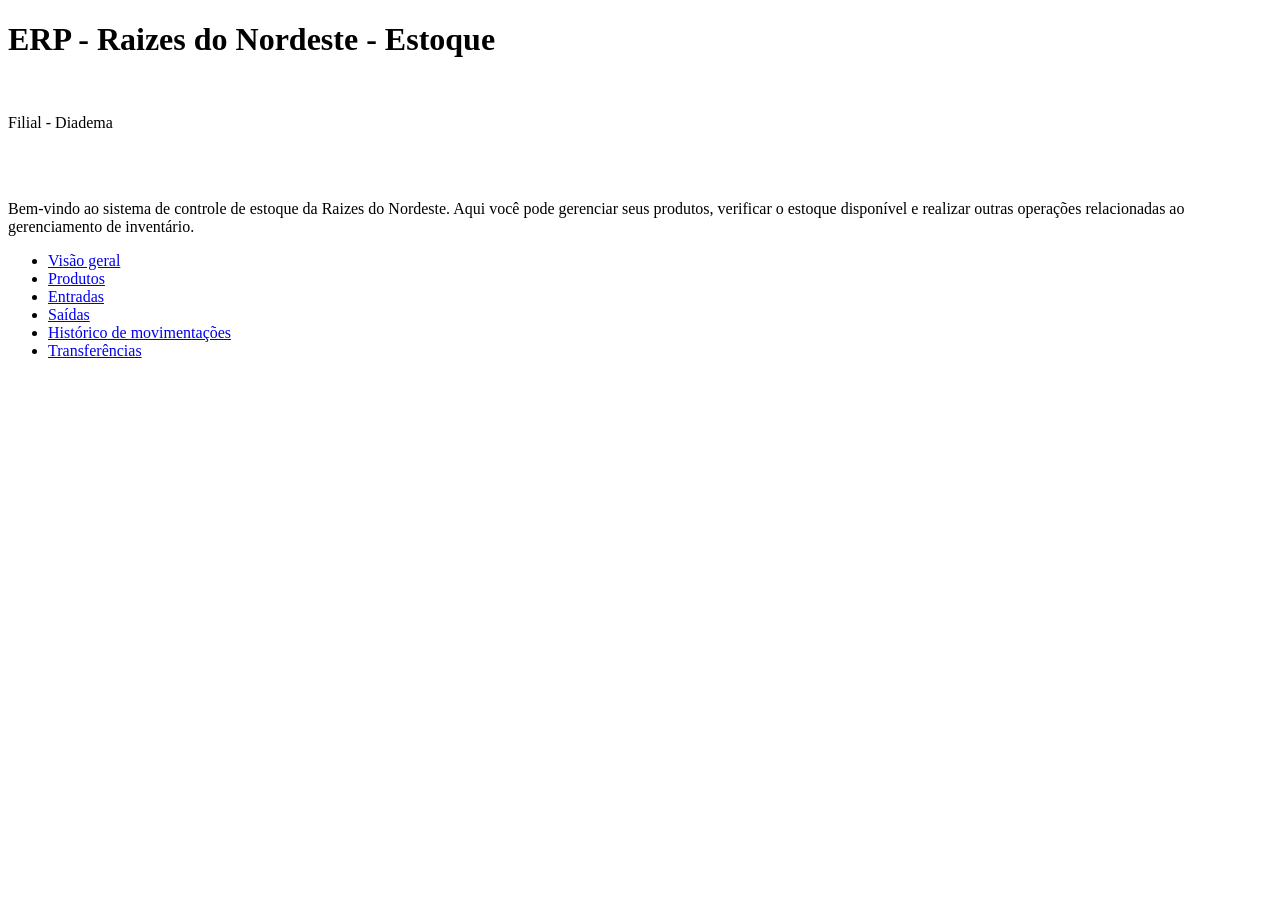
==== index.html @ faed8838 "primeiro commit" ====
<!DOCTYPE html>
<html lang="pt-BR">
<head>
    <meta charset="UTF-8">
    <meta name="viewport" content="width=device-width, initial-scale=1.0">
    <link rel="stylesheet" href="style.css">
    <title>Controle de Estoque - Raizes do Nordeste</title>
</head>
<body>
    <header>
        <h1>ERP - Raizes do Nordeste - Estoque</h1>
        <br><p>Filial - Diadema</p><br><br>
        <p>Bem-vindo ao sistema de controle de estoque da Raizes do Nordeste. Aqui você pode gerenciar seus produtos, verificar o estoque disponível e realizar outras operações relacionadas ao gerenciamento de inventário.</p>
    </header>
    <nav>
        <ul>
            <li><a href="index.html">Visão geral</a></li>
            <li><a href="produtos.html">Produtos</a></li>
            <li><a href="entradas.html">Entradas</a></li>
            <li><a href="saidas.html">Saídas</a></li>
            <li><a href="historico.html">Histórico de movimentações</a></li>
            <li><a href="transferencias.html">Transferências</a></li>
        </ul>
    </nav>
    <script src="script.js"></script>
</body>
</html>
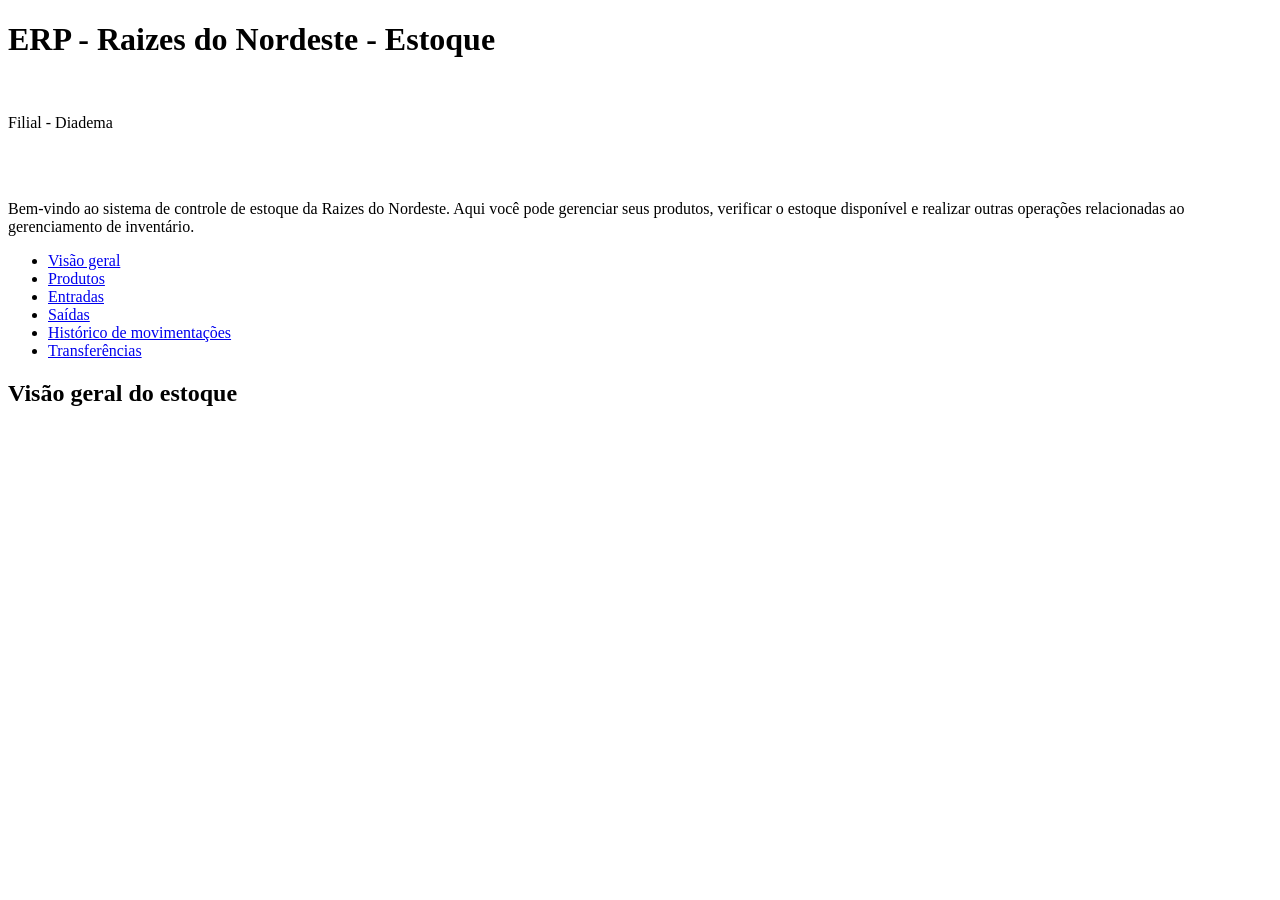
==== commit 5bb551c5: "criando area principal do sistema" ====
--- a/index.html
+++ b/index.html
@@ -22,6 +22,9 @@
             <li><a href="transferencias.html">Transferências</a></li>
         </ul>
     </nav>
+    <main>
+        <h2>Visão geral do estoque</h2>
+    </main>
     <script src="script.js"></script>
 </body>
 </html>
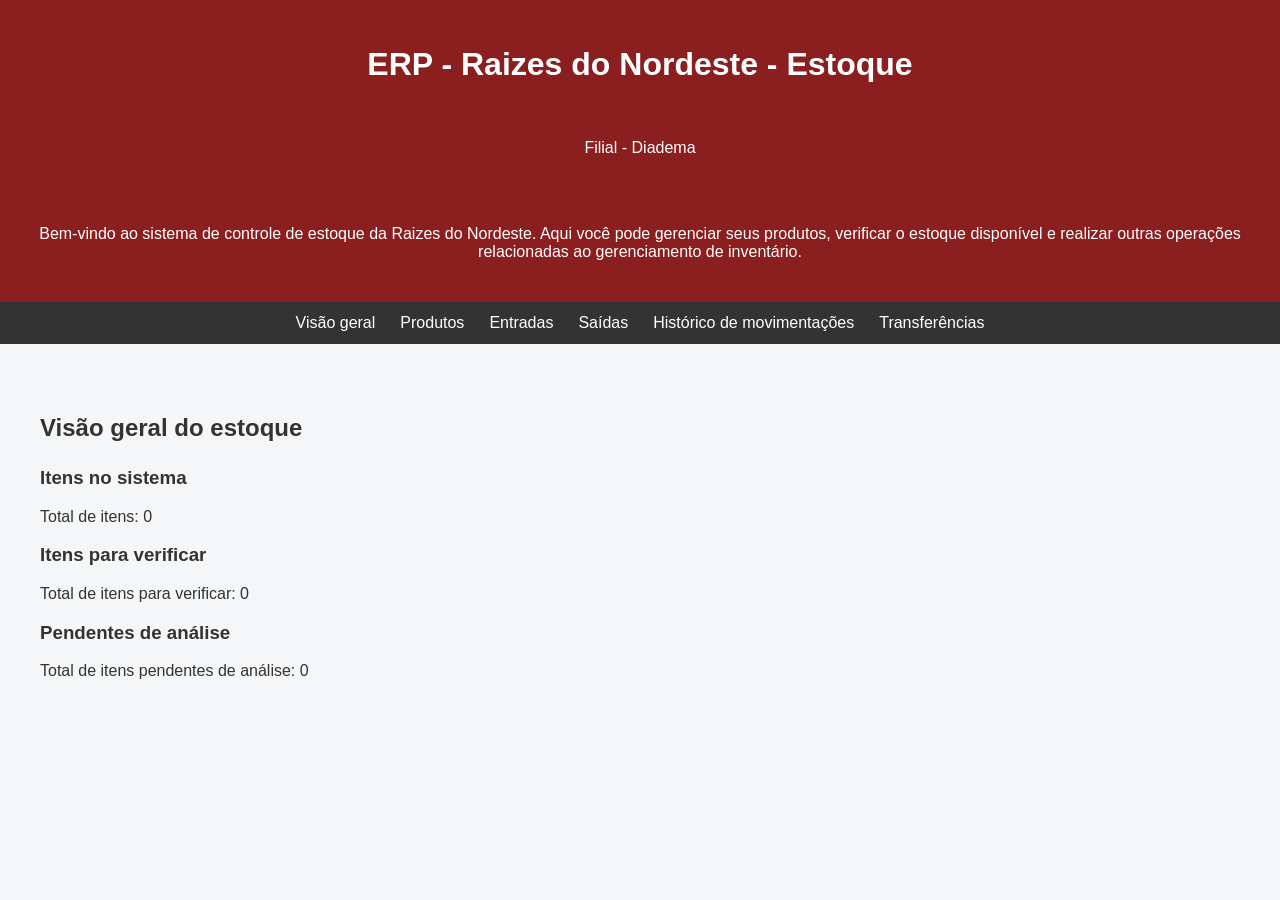
==== commit 998ff8fd: "customização e cards" ====
--- a/index.html
+++ b/index.html
@@ -24,6 +24,34 @@
     </nav>
     <main>
         <h2>Visão geral do estoque</h2>
+        <section>
+            <div class="card">
+                <h3>
+                    Itens no sistema
+                </h3>
+                <p id="total-itens">
+                    Total de itens: 0
+                </p>
+                </div>
+                
+            <div class="card">
+                <h3>
+                    Itens para verificar
+                </h3>
+                <p id="total-verificar">
+                    Total de itens para verificar: 0
+                </p>
+                </div>
+                
+            <div class="card">
+                <h3>
+                    Pendentes de análise
+                </h3>
+                <p id="total-pendentes">
+                    Total de itens pendentes de análise: 0
+                </p>
+                </div>
+        </section>
     </main>
     <script src="script.js"></script>
 </body>
--- a/style.css
+++ b/style.css
@@ -0,0 +1,44 @@
+
+body {
+    margin: 0;
+    font-family: Arial, sans-serif;
+    background-color: #f4f6f8;
+    color: #333;
+}
+header {
+    background-color: #8b1e1e;
+    color: white;
+    padding: 25px;
+    text-align: center;
+}
+
+nav {
+    background-color: #333;
+    padding: 12px;
+}
+
+nav ul {
+    list-style: none;
+    display: flex;
+    justify-content: center;
+    gap: 25px;
+    margin: 0;
+    padding: 0;
+}
+
+nav a {
+    color: white;
+    text-decoration: none;
+}
+
+main {
+    max-width: 1200px;
+    margin: 30px auto;
+    padding: 20px;
+}
+
+main h2 {
+    color: #333;
+    font-size: 24px;
+    margin-bottom: 25px;
+}
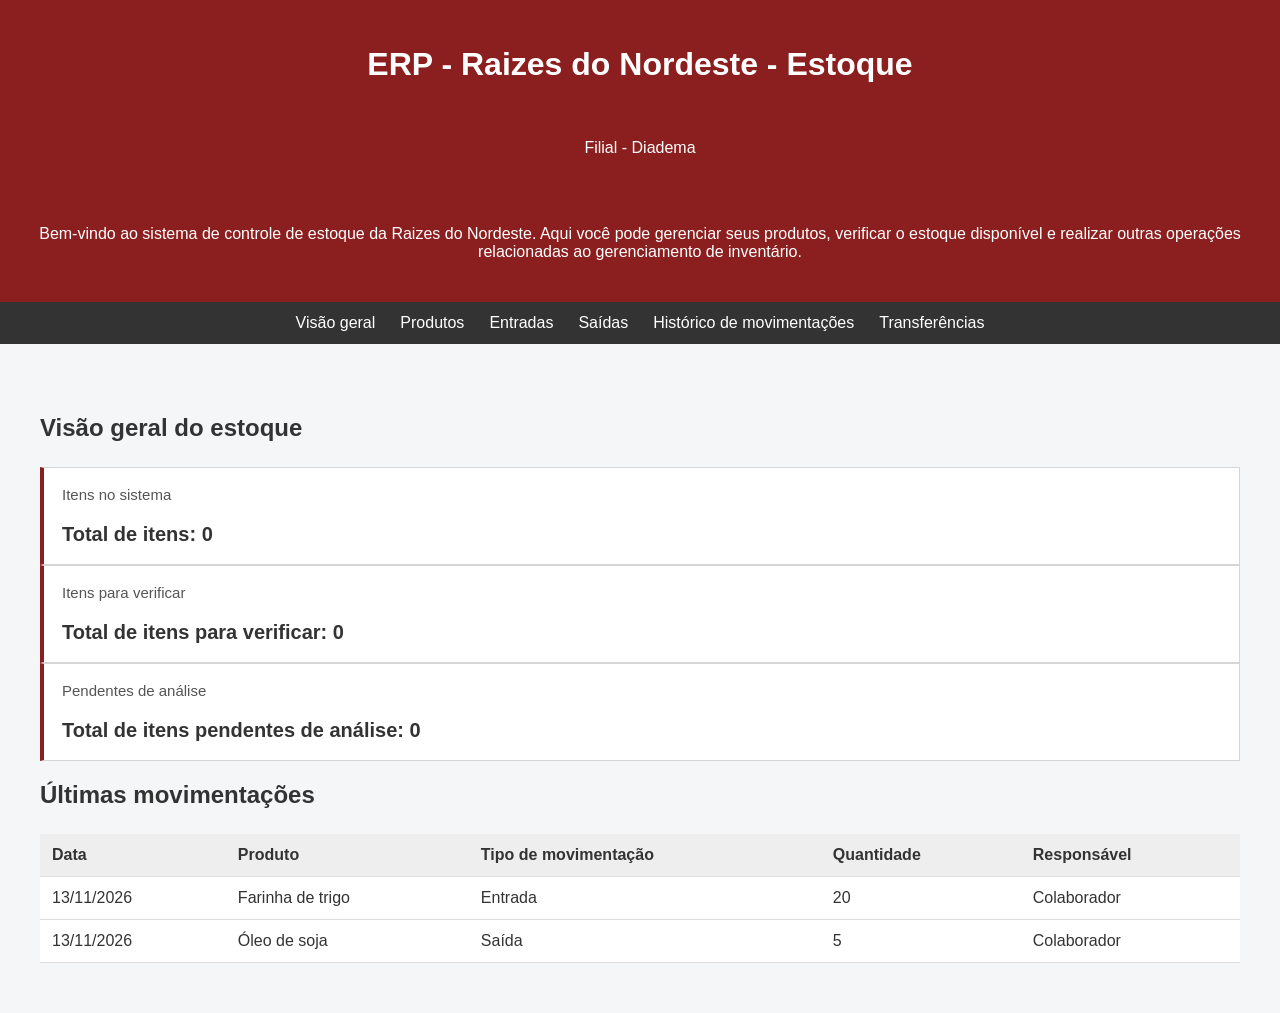
==== commit 1e54717f: "implementações java" ====
--- a/index.html
+++ b/index.html
@@ -52,7 +52,42 @@
                 </p>
                 </div>
         </section>
-    </main>
+        
+<section>
+    <h2>Últimas movimentações</h2>
+
+    <table>
+        <thead>
+            <tr>
+                <th>Data</th>
+                <th>Produto</th>
+                <th>Tipo de movimentação</th>
+                <th>Quantidade</th>
+                <th>Responsável</th>
+            </tr>
+        </thead>
+
+        <tbody>
+            <tr>
+                <td>13/11/2026</td>
+                <td>Farinha de trigo</td>
+                <td>Entrada</td>
+                <td>20</td>
+                <td>Colaborador</td>
+            </tr>
+
+            <tr>
+                <td>13/11/2026</td>
+                <td>Óleo de soja</td>
+                <td>Saída</td>
+                <td>5</td>
+                <td>Colaborador</td>
+            </tr>
+        </tbody>
+    </table>
+</section>
+</main>
+
     <script src="script.js"></script>
 </body>
 </html>
--- a/style.css
+++ b/style.css
@@ -42,3 +42,77 @@
     font-size: 24px;
     margin-bottom: 25px;
 }
+
+.card {
+    background-color: #fff;
+    padding: 18px;
+    border: 1px solid #d6d6d6;
+    border-left: 4px solid #8b1e1e;
+    flex: 1;
+    min-width: 200px;
+}
+
+.card h3 {
+    margin-top: 0;
+    color: #555;
+    font-size: 15px;
+    font-weight: normal;
+}
+
+.card p {
+    font-size: 20px;
+    font-weight: bold;
+    margin-bottom: 0;
+}
+
+table {
+    width: 100%;
+    border-collapse: collapse;
+    background-color: white;
+    margin-top: 15px;
+}
+
+th, td {
+    padding: 12px;
+    text-align: left;
+    border-bottom: 1px solid #ddd;
+}
+
+th {
+    background-color: #eeeeee;
+    color: #333;
+    font-weight: bold;
+}
+
+tbody tr:hover {
+    background-color: #f5f5f5;
+}
+
+#cadastro-produto-form {
+    background-color: white;
+    border: 1px solid #d6d6d6;
+    padding: 20px;
+    display: flex;
+    flex-direction: column;
+    gap: 8px;
+    max-width: 600px;
+}
+
+#cadastro-produto-form input {
+    padding: 10px;
+    border: 1px solid #ccc;
+    margin-bottom: 12px;
+}
+
+#cadastro-produto-form button {
+    padding: 12px;
+    background-color: #8b1e1e;
+    color: white;
+    border: none;
+    cursor: pointer;
+    font-size: 15px;
+}
+
+#cadastro-produto-form button:hover {
+    background-color: #6f1717;
+}
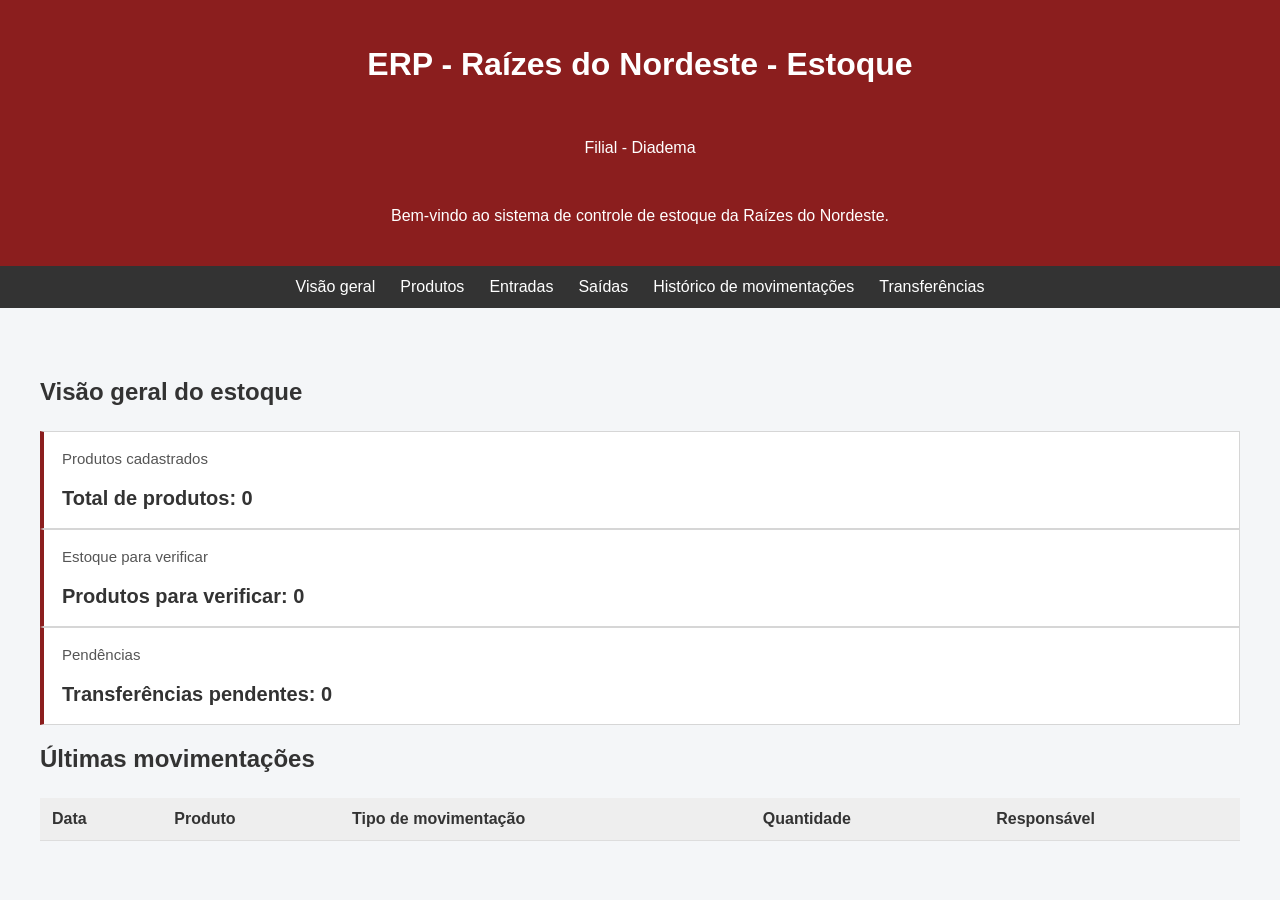
==== commit 4cca78d1: "adiciona arquivo painel.js com lógica de controle de estoque" ====
--- a/index.html
+++ b/index.html
@@ -1,17 +1,23 @@
+
 <!DOCTYPE html>
 <html lang="pt-BR">
+
 <head>
     <meta charset="UTF-8">
     <meta name="viewport" content="width=device-width, initial-scale=1.0">
     <link rel="stylesheet" href="style.css">
-    <title>Controle de Estoque - Raizes do Nordeste</title>
+    <title>Controle de Estoque - Raízes do Nordeste</title>
 </head>
+
 <body>
     <header>
-        <h1>ERP - Raizes do Nordeste - Estoque</h1>
-        <br><p>Filial - Diadema</p><br><br>
-        <p>Bem-vindo ao sistema de controle de estoque da Raizes do Nordeste. Aqui você pode gerenciar seus produtos, verificar o estoque disponível e realizar outras operações relacionadas ao gerenciamento de inventário.</p>
+        <h1>ERP - Raízes do Nordeste - Estoque</h1>
+        <br>
+        <p>Filial - Diadema</p>
+        <br>
+        <p>Bem-vindo ao sistema de controle de estoque da Raízes do Nordeste.</p>
     </header>
+
     <nav>
         <ul>
             <li><a href="index.html">Visão geral</a></li>
@@ -22,72 +28,48 @@
             <li><a href="transferencias.html">Transferências</a></li>
         </ul>
     </nav>
+
     <main>
         <h2>Visão geral do estoque</h2>
+
         <section>
             <div class="card">
-                <h3>
-                    Itens no sistema
-                </h3>
-                <p id="total-itens">
-                    Total de itens: 0
-                </p>
-                </div>
-                
+                <h3>Produtos cadastrados</h3>
+                <p id="total-itens">Total de produtos: 0</p>
+            </div>
+
             <div class="card">
-                <h3>
-                    Itens para verificar
-                </h3>
-                <p id="total-verificar">
-                    Total de itens para verificar: 0
-                </p>
-                </div>
-                
+                <h3>Estoque para verificar</h3>
+                <p id="total-verificar">Produtos para verificar: 0</p>
+            </div>
+
             <div class="card">
-                <h3>
-                    Pendentes de análise
-                </h3>
-                <p id="total-pendentes">
-                    Total de itens pendentes de análise: 0
-                </p>
-                </div>
+                <h3>Pendências</h3>
+                <p id="total-pendentes">Transferências pendentes: 0</p>
+            </div>
         </section>
-        
-<section>
-    <h2>Últimas movimentações</h2>
 
-    <table>
-        <thead>
-            <tr>
-                <th>Data</th>
-                <th>Produto</th>
-                <th>Tipo de movimentação</th>
-                <th>Quantidade</th>
-                <th>Responsável</th>
-            </tr>
-        </thead>
+        <section>
+            <h2>Últimas movimentações</h2>
 
-        <tbody>
-            <tr>
-                <td>13/11/2026</td>
-                <td>Farinha de trigo</td>
-                <td>Entrada</td>
-                <td>20</td>
-                <td>Colaborador</td>
-            </tr>
+            <table>
+                <thead>
+                    <tr>
+                        <th>Data</th>
+                        <th>Produto</th>
+                        <th>Tipo de movimentação</th>
+                        <th>Quantidade</th>
+                        <th>Responsável</th>
+                    </tr>
+                </thead>
 
-            <tr>
-                <td>13/11/2026</td>
-                <td>Óleo de soja</td>
-                <td>Saída</td>
-                <td>5</td>
-                <td>Colaborador</td>
-            </tr>
-        </tbody>
-    </table>
-</section>
-</main>
+                <tbody id="ultimas-movimentacoes"></tbody>
+            </table>
+        </section>
+    </main>
 
     <script src="script.js"></script>
+    <script src="painel.js"></script>
 </body>
-</html>+
+</html>
--- a/style.css
+++ b/style.css
@@ -1,10 +1,10 @@
-
 body {
     margin: 0;
     font-family: Arial, sans-serif;
     background-color: #f4f6f8;
     color: #333;
 }
+
 header {
     background-color: #8b1e1e;
     color: white;
@@ -72,7 +72,8 @@
     margin-top: 15px;
 }
 
-th, td {
+th,
+td {
     padding: 12px;
     text-align: left;
     border-bottom: 1px solid #ddd;
@@ -115,4 +116,4 @@
 
 #cadastro-produto-form button:hover {
     background-color: #6f1717;
-}
+}
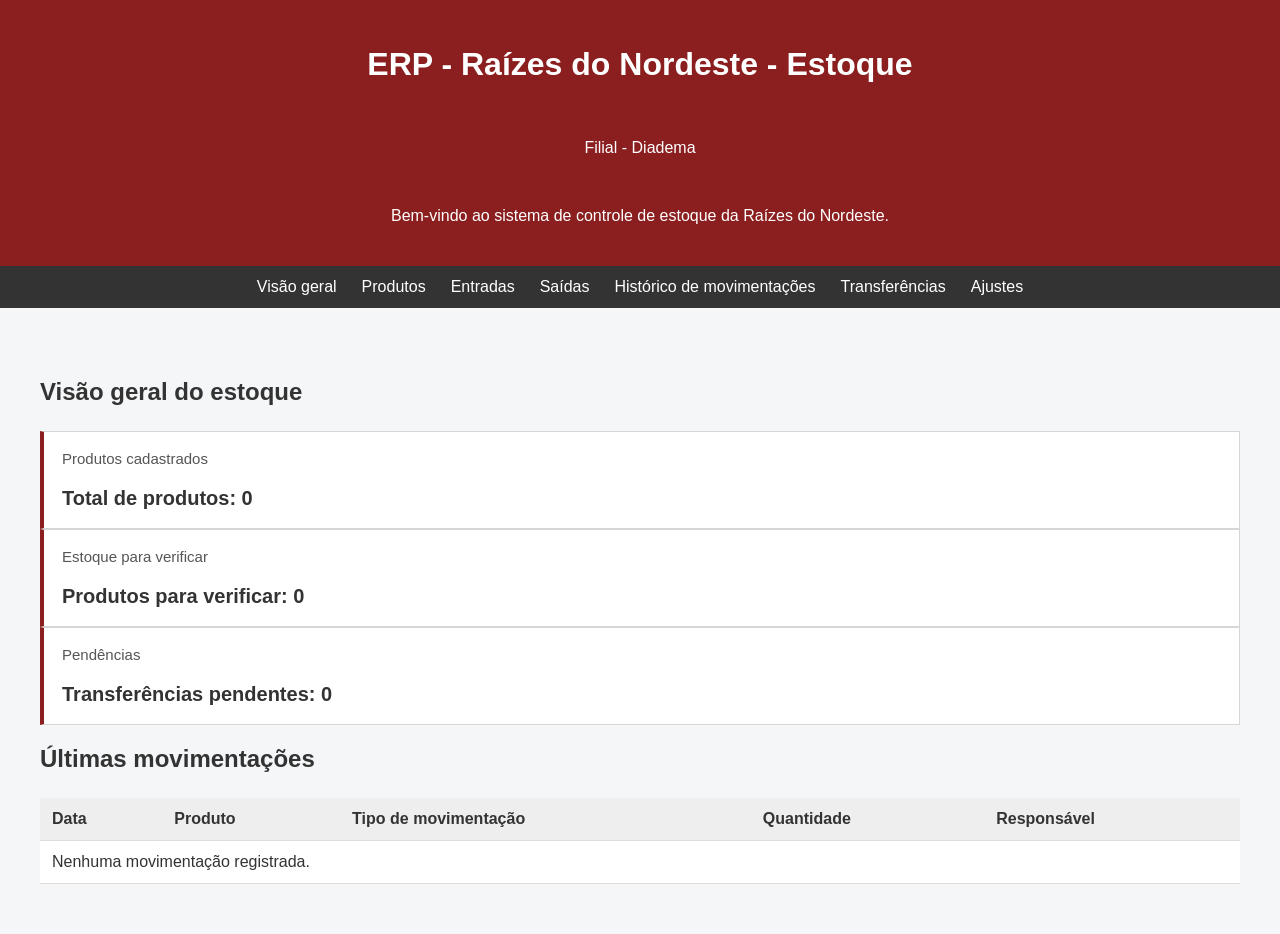
==== commit 5e9ea436: "adiciona link para a página de ajustes em várias seções do menu" ====
--- a/index.html
+++ b/index.html
@@ -26,6 +26,7 @@
             <li><a href="saidas.html">Saídas</a></li>
             <li><a href="historico.html">Histórico de movimentações</a></li>
             <li><a href="transferencias.html">Transferências</a></li>
+            <li><a href="ajustes.html">Ajustes</a></li>
         </ul>
     </nav>
 
